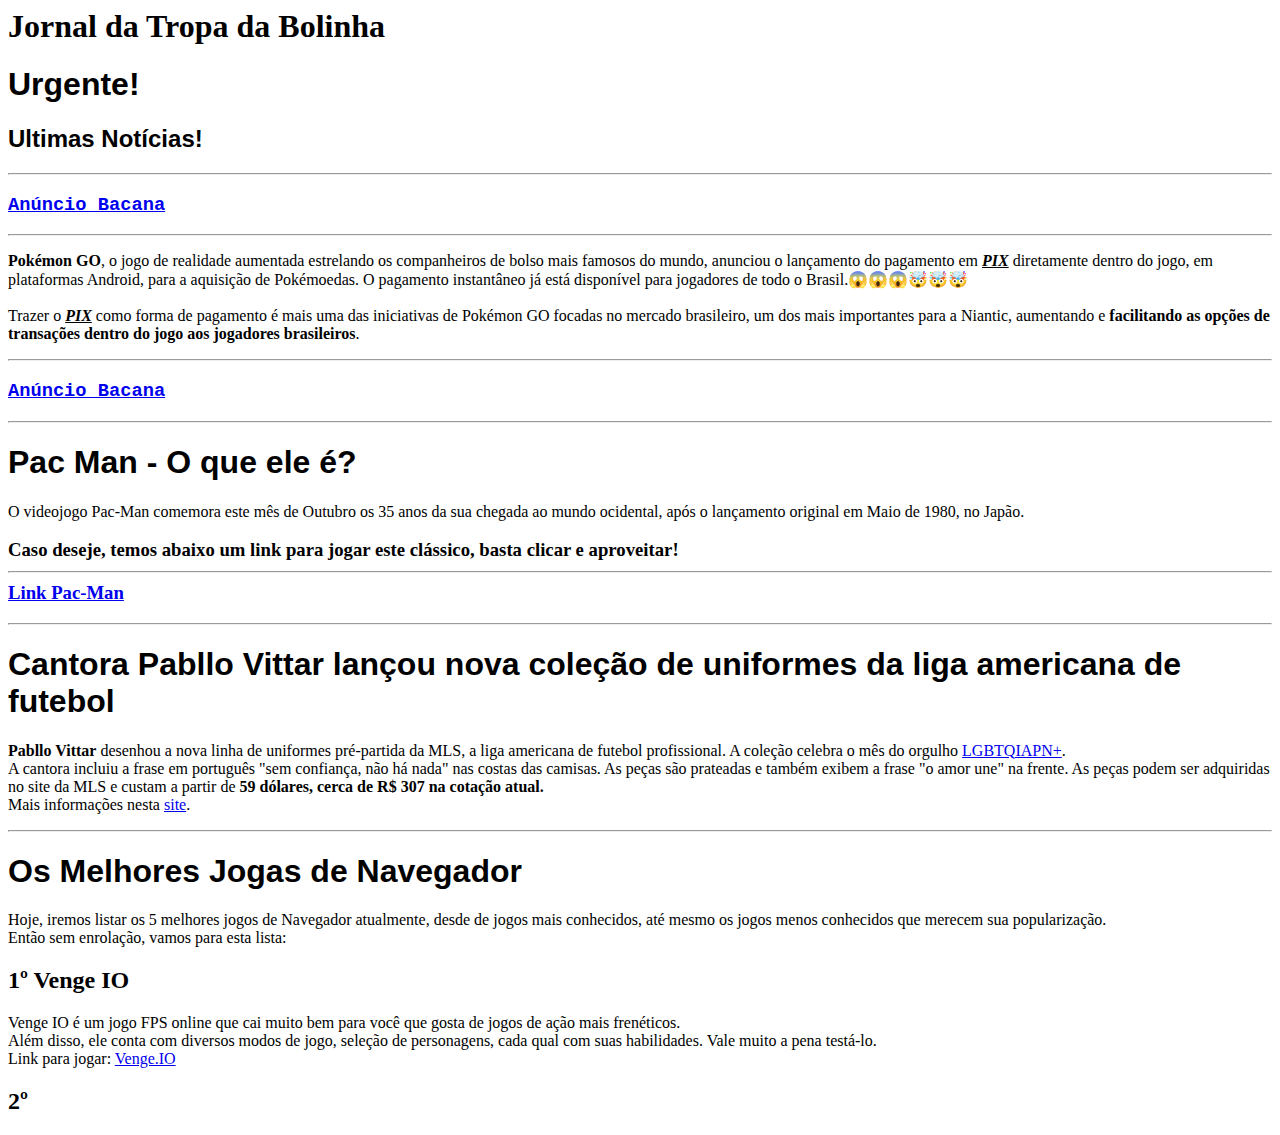
==== aula_01/Atividade.html @ b2b25bd3 "Conteúdo aula 1" ====
<html>

<head>
    <title>Jornal da Tropa da Bolinha</title>
</head>

<body>
    <h1>
        Jornal da Tropa da Bolinha
    </h1>
    <h1>
        <font face="Helvetica">Urgente!</font>
    </h1>
    <h2>
        <font face="Helvetica">Ultimas Notícias!</font>
    </h2>
    <hr>
    <h3>
        <font face="Courier"><a href="https://www.letras.mus.br/projota/sei-la/">Anúncio Bacana</a></font>
    </h3>
    <hr>
    <p>
        <b>Pokémon GO</b>, o jogo de realidade aumentada estrelando
        os companheiros de bolso mais famosos do mundo, anunciou
        o lançamento do pagamento em <b><u><i>PIX</i></u></b> diretamente dentro do
        jogo, em plataformas Android, para a aquisição de Pokémoedas.
        O pagamento instantâneo já está disponível para jogadores de todo o
        Brasil.😱😱😱🤯🤯🤯
        <br>
        <br>
        Trazer o <b><i><u>PIX</u></i></b> como forma de pagamento é mais uma das iniciativas de
        Pokémon GO focadas no mercado brasileiro, um dos mais importantes
        para a Niantic, aumentando e <b>facilitando as opções de transações
            dentro do jogo aos jogadores brasileiros</b>.
    </p>
    <hr>
    <h3>
        <font face="Courier"><a href="https://twitter.com/BREN0RJ/status/1494806870703456258">Anúncio Bacana</a></font>
    </h3>
    <hr>
    <p>
    <h1>
        <font face="Helvetica"><b>Pac Man - O que ele é?</b></font>
    </h1>
    <p>
        O videojogo Pac-Man comemora este
        mês de Outubro os 35 anos da sua
        chegada ao mundo ocidental, após o
        lançamento original em Maio de 1980,
        no Japão.
    </p>
    <h3>
        Caso deseje, temos abaixo um link para jogar
        este clássico, basta clicar e aproveitar!
        <hr>
        <a
            href="file:///C:/Users/robal/OneDrive/%C3%81rea%20de%20Trabalho/Pastinha%20do%20GitHub/TDS_FRONT_2024/aula_01/Boa_Sorte.HTML">Link
            Pac-Man</a>
    </h3>
    </p>
    <hr>
    <h1>
        <font face="Helvetica">Cantora Pabllo Vittar lançou nova coleção de uniformes
        da liga americana de futebol</font>
    </h1>
    <p>
        <b>Pabllo Vittar</b> desenhou a nova linha de uniformes
         pré-partida da MLS, a liga americana de futebol 
         profissional. A coleção celebra o mês do orgulho 
         <a href="https://orientando.org/o-que-significa-lgbtqiap/">LGBTQIAPN+</a>.
        <br>
        A cantora incluiu a frase em português 
        "sem confiança, não há nada" nas costas das camisas. 
        As peças são prateadas e também exibem a frase 
        "o amor une" na frente. As peças podem ser adquiridas 
        no site da MLS e custam a partir de <b>59 dólares, cerca 
        de R$ 307 na cotação atual.</b>
        <br>
        Mais informações nesta <a href="https://www.uol.com.br/splash/noticias/2024/05/15/pabllo-vittar.htm">site</a>.
    </p>
    <hr>
    <h1>
        <font face="Helvetica">Os Melhores Jogas de Navegador</font>
    </h1>
    <p>
        Hoje, iremos listar os 5 melhores jogos de Navegador 
        atualmente, desde de jogos mais conhecidos, até
         mesmo os jogos menos conhecidos que merecem sua popularização.
        <br>
        Então sem enrolação, vamos para esta lista:
    </p>
    <h2>
        <b>
            1º Venge IO
        </b>
    </h2>
    <p>
        Venge IO é um jogo FPS online que cai muito bem para 
        você que gosta de jogos de ação mais frenéticos. 
        <br>
        Além disso, ele conta com diversos modos de jogo,
         seleção de personagens, cada qual com suas habilidades.
         Vale muito a pena testá-lo.
         <br>
         Link para jogar:
         <a href="https://venge.io/">Venge.IO</a>
    </p>
    <h2>
        <b>
            2º 
        </b>
    </h2>
</body>

</html>
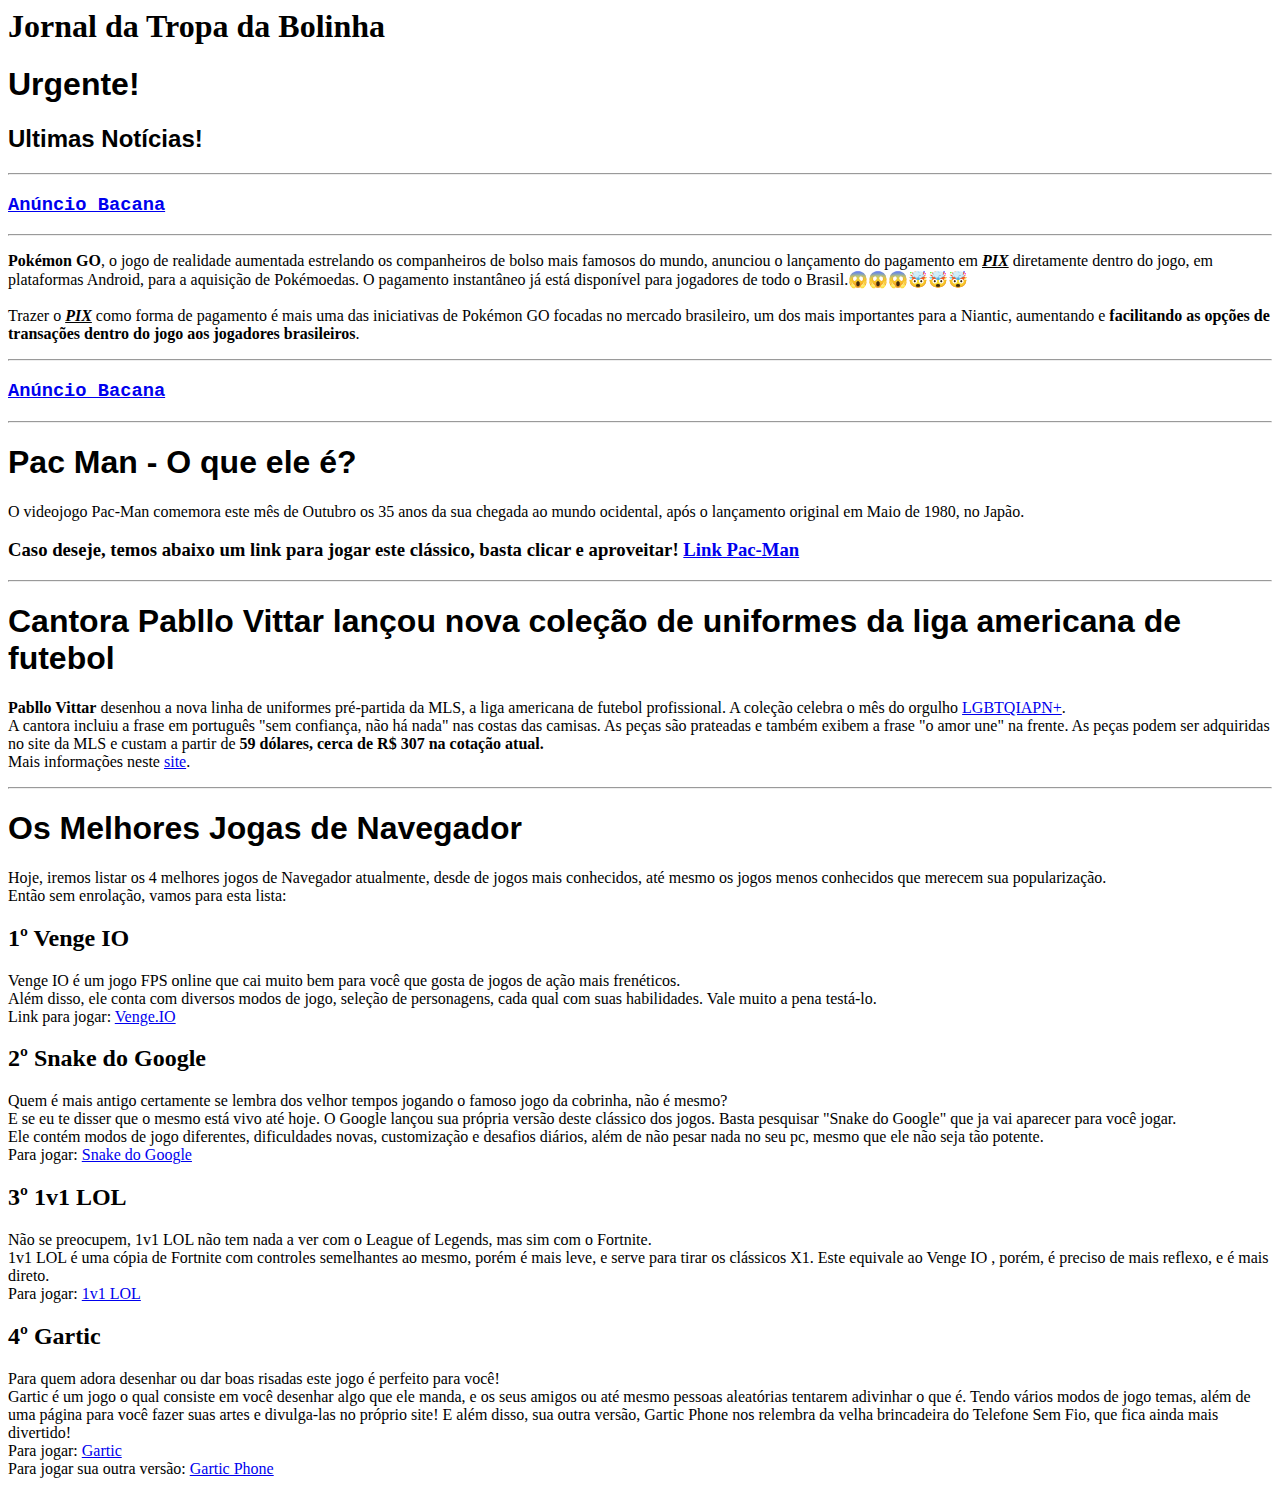
==== commit c5a58fc5: "Upload da aula 2" ====
--- a/aula_01/Atividade.html
+++ b/aula_01/Atividade.html
@@ -52,7 +52,6 @@
     <h3>
         Caso deseje, temos abaixo um link para jogar
         este clássico, basta clicar e aproveitar!
-        <hr>
         <a
             href="file:///C:/Users/robal/OneDrive/%C3%81rea%20de%20Trabalho/Pastinha%20do%20GitHub/TDS_FRONT_2024/aula_01/Boa_Sorte.HTML">Link
             Pac-Man</a>
@@ -76,14 +75,14 @@
         no site da MLS e custam a partir de <b>59 dólares, cerca 
         de R$ 307 na cotação atual.</b>
         <br>
-        Mais informações nesta <a href="https://www.uol.com.br/splash/noticias/2024/05/15/pabllo-vittar.htm">site</a>.
+        Mais informações neste <a href="https://www.uol.com.br/splash/noticias/2024/05/15/pabllo-vittar.htm">site</a>.
     </p>
     <hr>
     <h1>
         <font face="Helvetica">Os Melhores Jogas de Navegador</font>
     </h1>
     <p>
-        Hoje, iremos listar os 5 melhores jogos de Navegador 
+        Hoje, iremos listar os 4 melhores jogos de Navegador 
         atualmente, desde de jogos mais conhecidos, até
          mesmo os jogos menos conhecidos que merecem sua popularização.
         <br>
@@ -107,9 +106,70 @@
     </p>
     <h2>
         <b>
-            2º 
+            2º Snake do Google
         </b>
     </h2>
+    <p>
+        Quem é mais antigo certamente se lembra 
+        dos velhor tempos jogando o famoso jogo 
+        da cobrinha, não é mesmo?
+        <br>
+        E se eu te disser que o mesmo está vivo
+        até hoje. O Google lançou sua própria versão 
+        deste clássico dos jogos. Basta pesquisar 
+        "Snake do Google" que ja vai aparecer para 
+        você jogar.
+        <br>
+        Ele contém modos de jogo diferentes, dificuldades 
+        novas, customização e desafios diários, além 
+        de não pesar nada no seu pc, mesmo que ele não 
+        seja tão potente.
+        <br>
+        Para jogar: <a href="https://www.google.com/search?q=snake+do+google&rlz=1C1CHBF_pt-PTBR1081BR1081&oq=s&gs_lcrp=EgZjaHJvbWUqDggBEEUYJxg7GIAEGIoFMgYIABBFGDkyDggBEEUYJxg7GIAEGIoFMgYIAhBFGDsyDAgDECMYJxiABBiKBTIGCAQQRRg8MgYIBRBFGDwyBggGEEUYPDIGCAcQRRg80gEIMjU4OGowajeoAgCwAgA&sourceid=chrome&ie=UTF-8">Snake do Google</a>
+    </p>
+    <h2>
+        <b>
+            3º 1v1 LOL
+        </b>
+    </h2>
+    <p>
+        Não se preocupem, 1v1 LOL não tem nada a 
+        ver com o League of Legends, mas sim com 
+        o Fortnite.
+        <br>
+        1v1 LOL é uma cópia de Fortnite com
+         controles semelhantes ao mesmo, porém 
+         é mais leve, e serve para tirar os clássicos 
+         X1. Este equivale ao Venge IO , porém, 
+         é preciso de mais reflexo, e é mais direto.
+         <br>
+         Para jogar: <a href="https://1v1.lol/">1v1 LOL</a>
+    </p>
+    <h2>
+        <b>
+            4º Gartic
+        </b>
+    </h2>
+    <p>
+        Para quem adora desenhar ou dar boas risadas
+         este jogo é perfeito para você!
+        <br>
+        Gartic é um jogo o qual consiste em você 
+        desenhar algo que ele manda, e os seus amigos
+        ou até mesmo pessoas aleatórias tentarem 
+        adivinhar o que é. Tendo vários modos de jogo 
+        temas, além de uma página para você fazer suas
+        artes e divulga-las no próprio site!
+        E além disso, sua outra versão, Gartic Phone
+         nos relembra da velha brincadeira do 
+         Telefone Sem Fio, que fica ainda mais divertido!
+        <br>
+        Para jogar: 
+        <a href="https://gartic.com.br/">Gartic</a>
+        <br>
+        Para jogar sua outra versão:
+        <a href="https://garticphone.com/pt">Gartic Phone</a>
+    </p>
 </body>
 
 </html>